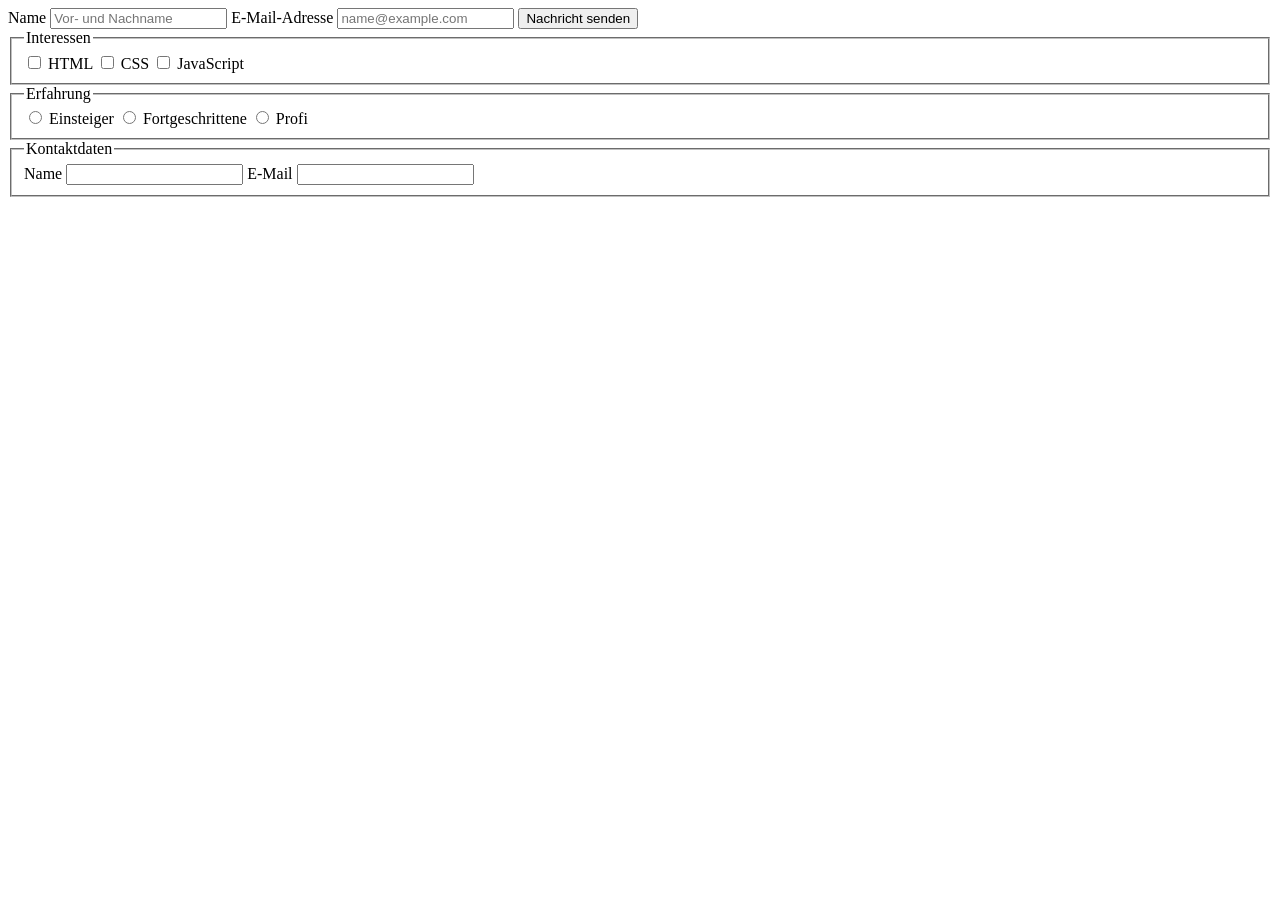
==== formol.html @ bf399b50 "Initial commit" ====
<!DOCTYPE html>
<html>
    <body>
        <form action="/kontakt" method="post">
  <label for="name">Name</label>
  <input type="text" id="name" name="name"
         placeholder="Vor- und Nachname">
  <label for="email">E-Mail-Adresse</label>
  <input type="email" id="email" name="email"
         placeholder="name@example.com">
          <button type="submit">Nachricht senden</button>
        </form>
        <fieldset>
  <legend>Interessen</legend>
  <label>
    <input type="checkbox" name="interesse" value="html">
    HTML
  </label>
  <label>
    <input type="checkbox" name="interesse" value="css">
    CSS
  </label>
  <label>
    <input type="checkbox" name="interesse" value="js">
    JavaScript
  </label>
</fieldset>
<fieldset>
  <legend>Erfahrung</legend>
  <label>
    <input type="radio" name="level" value="anfaenger">
    Einsteiger
  </label>
  <label>
    <input type="radio" name="level" value="fortgeschritten">
    Fortgeschrittene
  </label>
  <label>
    <input type="radio" name="level" value="profi">
    Profi
  </label>
</fieldset>
<fieldset>
  <legend>Kontaktdaten</legend>
  <label for="name">Name</label>
  <input type="text" id="name" name="name">
  <label for="email">E-Mail</label>
  <input type="email" id="email" name="email">
</fieldset>
    </body>
</html>
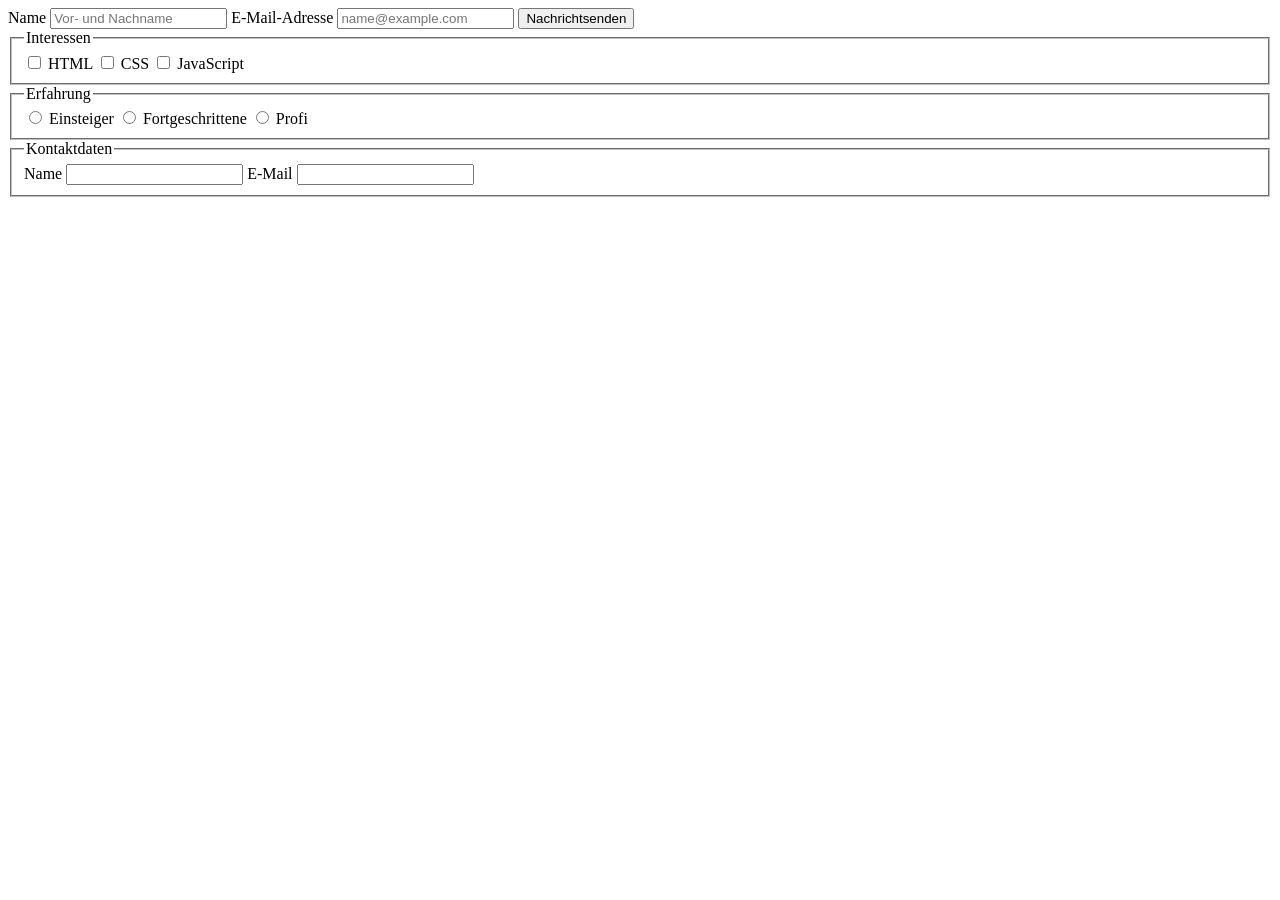
==== commit 900049ed: "neu" ====
--- a/formol.html
+++ b/formol.html
@@ -8,7 +8,7 @@
   <label for="email">E-Mail-Adresse</label>
   <input type="email" id="email" name="email"
          placeholder="name@example.com">
-          <button type="submit">Nachricht senden</button>
+          <button type="submit">Nachrichtsenden</button>
         </form>
         <fieldset>
   <legend>Interessen</legend>
